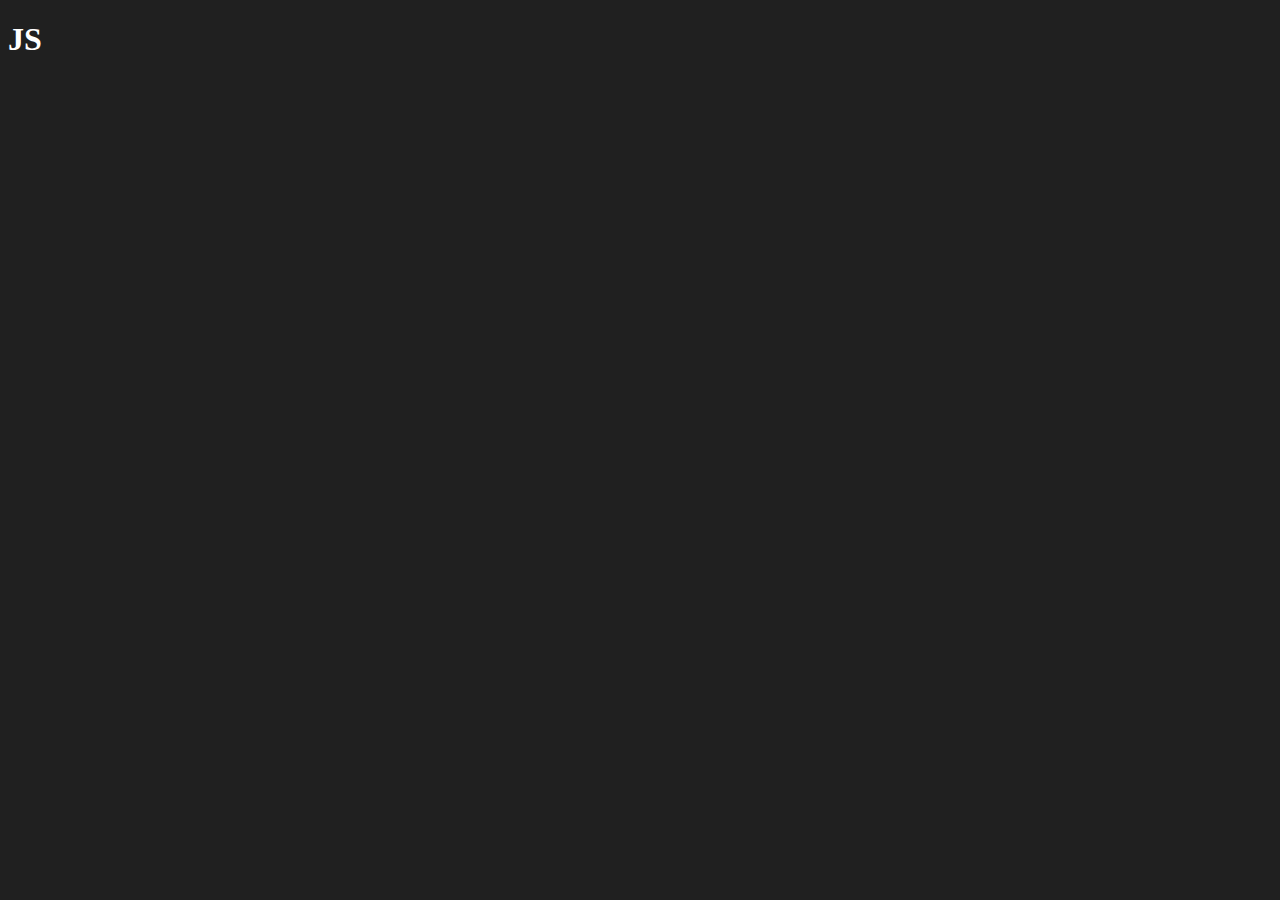
==== JS-for-REACT/0-SETUP/index.html @ 226410bb "sorting folders" ====
<!DOCTYPE html>
<html lang="en">
<head>
    <meta charset="UTF-8">
    <meta http-equiv="X-UA-Compatible" content="IE=edge">
    <meta name="viewport" content="width=device-width, initial-scale=1.0">
    <title>JS for REACT</title>
    <link rel="stylesheet" href="./index.css">
</head>
<body>
    <h1>JS</h1>

    <script src="./index.js"></script>
</body>
</html>
---- JS-for-REACT/0-SETUP/index.css ----
body {
    background: #202020;
    color: white;
}
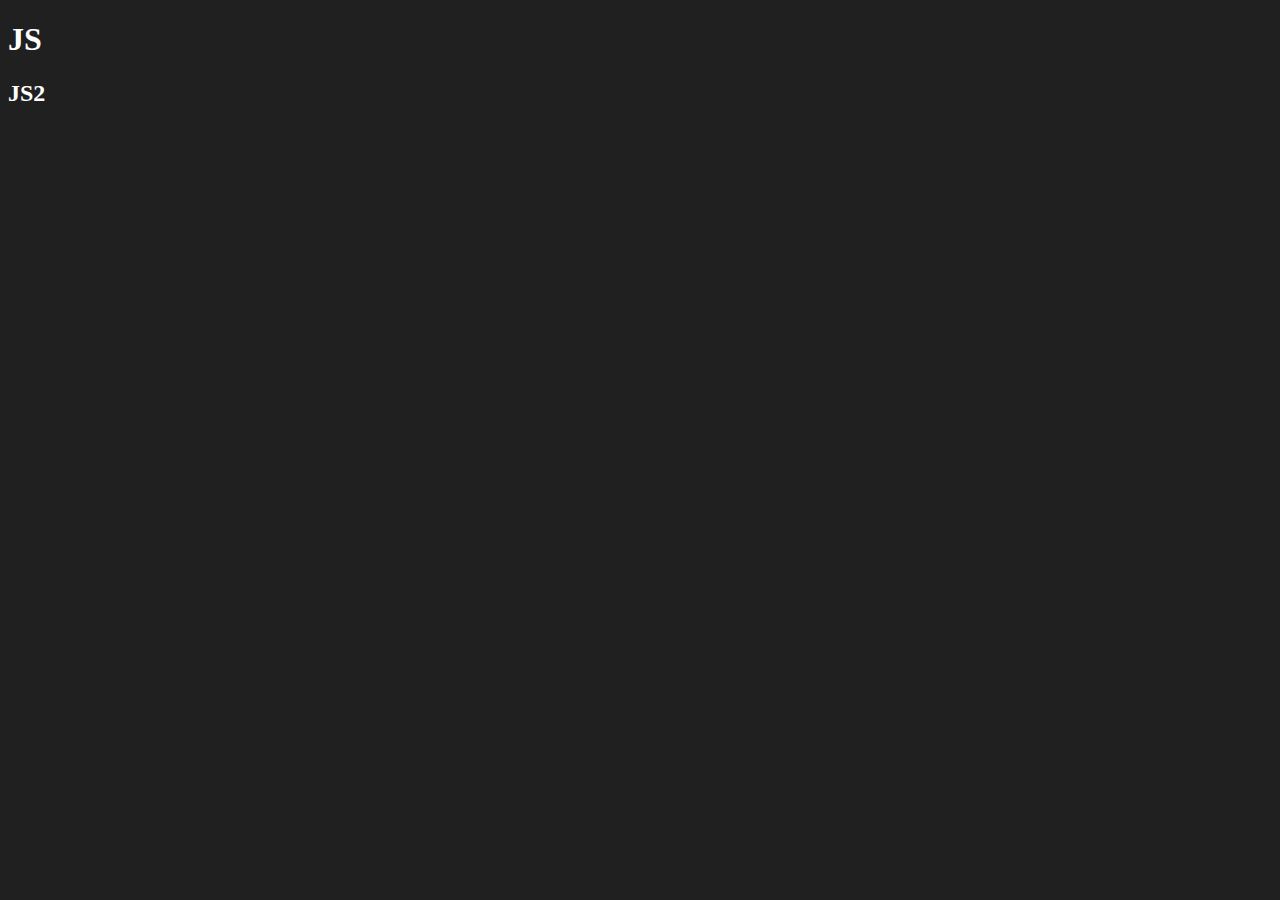
==== commit 9e2eeff3: "agregando la etiqueta h2" ====
--- a/JS-for-REACT/0-SETUP/index.html
+++ b/JS-for-REACT/0-SETUP/index.html
@@ -9,6 +9,7 @@
 </head>
 <body>
     <h1>JS</h1>
+	<h2>JS2</h2>
 
     <script src="./index.js"></script>
 </body>
